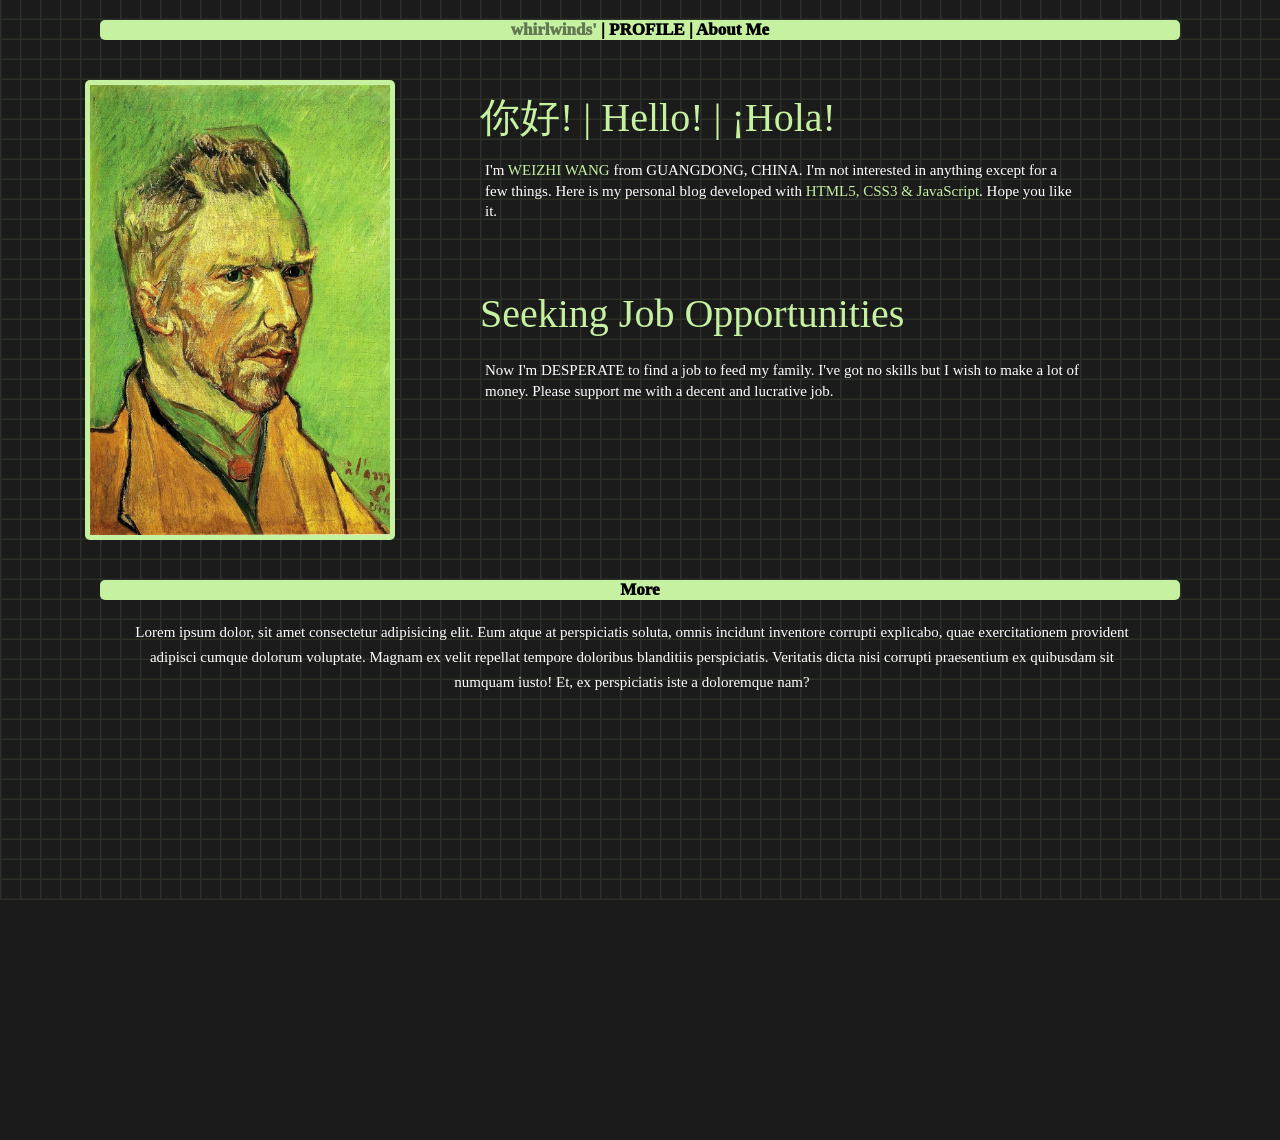
==== info/index.html @ 845c9d6b "First Edition" ====
<!DOCTYPE html>
<html>

<head>
    <title>INFO | whirlwinds</title>
    <link rel="stylesheet" href="build.css">
</head>

<body>
    <div class="selfphoto">
        <img src="../img/portrait2.jpg" alt="">
    </div>
    <div class="intro">
        <div id="profile"> <a href="../" style="color:rgb(98, 120, 82);"> whirlwinds' </a> | PROFILE | About Me </div>
        <div id="greet">你好! | Hello! | ¡Hola!</div>
        <div id="text">
            I'm <span style="color: rgb(197,241,161)">WEIZHI WANG</span> from GUANGDONG, CHINA. I'm not
            interested in anything except for a few things.
            Here is my personal blog developed with <span style="color: rgb(197,241,161)">HTML5,
                CSS3 & JavaScript</span>. Hope you like it.
        </div>
        <div id="job">Seeking Job Opportunities</div>
        <div id="text2">
            Now I'm DESPERATE to find a job to feed my family. I've
            got no skills but I wish to make a lot of money. Please
            support me with a decent and lucrative job.
        </div>
    </div>

    <div class="moore" onclick="onTileClick()">More
    <div id="more" style="overflow: hidden;height:150px;transition: height 0.1s;">
        Lorem ipsum dolor, sit amet consectetur adipisicing elit. Eum atque at perspiciatis soluta, omnis incidunt inventore corrupti explicabo, quae exercitationem provident adipisci cumque dolorum voluptate. Magnam ex velit repellat tempore doloribus blanditiis perspiciatis. Veritatis dicta nisi corrupti praesentium ex quibusdam sit numquam iusto! Et, ex perspiciatis iste a doloremque nam?
    </div>
    </div>
    <script type="text/javascript">
        var content = document.getElementById("more");
        function onTileClick() { content.style.height = content.offsetHeight === 150 ? 0 + 'px' : 150 + 'px'; }
    </script>
</body>

</html>
---- info/build.css ----
* {
    margin: 0;
    padding: 0;
    text-decoration: none;
    list-style: none;
}
body {
    background-color: rgb(27, 27, 27);
}
body::after {
    position: fixed;
    top: 0;
    left: 0;
    content: '';
    width: 100%;
    height: 100%;
    background-image: linear-gradient(
      0deg,
      rgb(197,241,161) 0px,
      rgb(197,241,161) 1px,
      transparent 2px,
      transparent 10px
    ),linear-gradient(
        90deg,
        rgb(197,241,161) 0px,
        rgb(197,241,161) 1px,
        transparent 2px,
        transparent 10px
      );
      background-size: 20px 20px;
    opacity: 0.1;
    z-index: -111;
}

.selfphoto img {
    position:absolute;
    width:300px;
    height:450px;
    border-radius: 5px;
    padding:5px 5px 5px 5px;
    background-color: rgb(197, 241, 161);
    margin:60px 100px 1px 85px;
}

.intro {
    
    margin:20px 100px 20px 100px;

}

.intro #profile {
    background-color: rgb(197,241,161);
    text-align: center;
    font-size:17px;
    border-radius: 5px;
    font-weight: 1000;
    font-family:"consolas";
}

.intro #greet {
    position:absolute;
    color:rgb(197,241,161);
    font-size:40px;
    margin:50px 200px 1px 380px;
}

.intro #text {
    position:absolute;
    color:rgb(255, 255, 255);
    font-size:15px;
    margin:120px 200px 1px 385px;
    font-family: "consolas";
    line-height:20.7px;
}

.intro #job {
    position:absolute;
    color:rgb(197,241,161);
    font-size:40px;
    margin:250px 200px 1px 380px;
}

.intro #text2 {
    position:absolute;
    color:rgb(255, 255, 255);
    font-size:15px;
    margin:320px 200px 1px 385px;
    font-family: "consolas";
    line-height:20.7px;
}

.moore {
    background-color: rgb(197,241,161);
    text-align: center;
    font-size:17px;
    border-radius: 5px;
    font-weight: 1000;
    font-family:"consolas";
    margin:540px 100px;
    cursor:pointer;
}

.moore #more {
    position:absolute;
    width:80%;
    color:rgb(255, 255, 255);
    font-size:15px;
    margin:20px 200px 1px 20px;
    font-family: "consolas";
    font-weight:1;
    line-height:25px;
    cursor:auto;
}
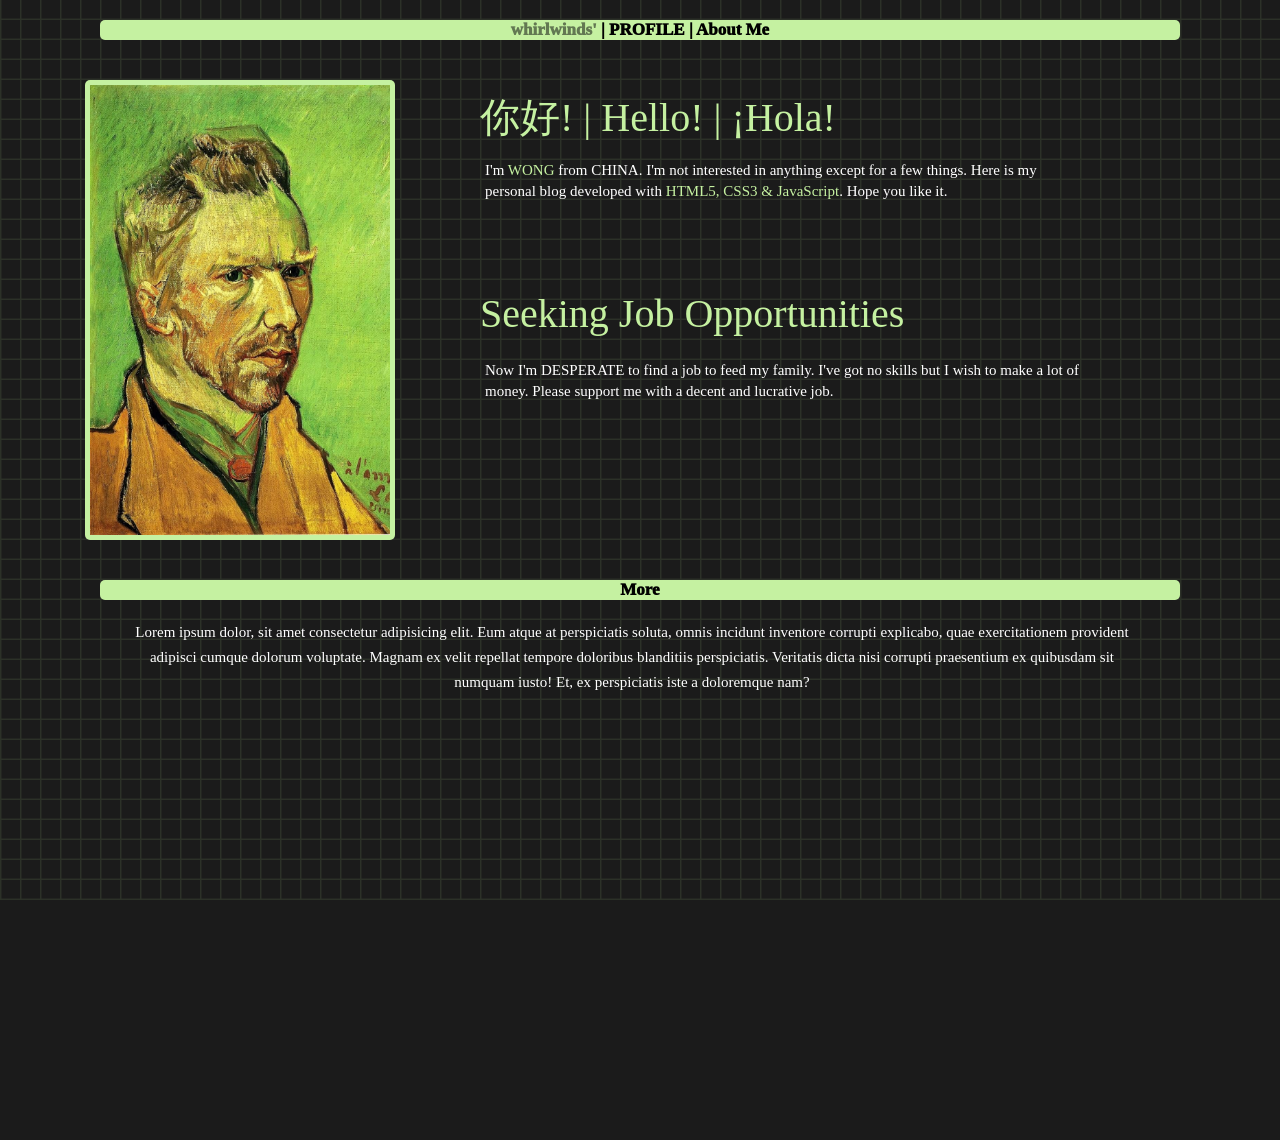
==== commit d5fe7458: "another update on an art" ====
--- a/info/index.html
+++ b/info/index.html
@@ -14,7 +14,7 @@
         <div id="profile"> <a href="../" style="color:rgb(98, 120, 82);"> whirlwinds' </a> | PROFILE | About Me </div>
         <div id="greet">你好! | Hello! | ¡Hola!</div>
         <div id="text">
-            I'm <span style="color: rgb(197,241,161)">WEIZHI WANG</span> from GUANGDONG, CHINA. I'm not
+            I'm <span style="color: rgb(197,241,161)">WONG</span> from CHINA. I'm not
             interested in anything except for a few things.
             Here is my personal blog developed with <span style="color: rgb(197,241,161)">HTML5,
                 CSS3 & JavaScript</span>. Hope you like it.
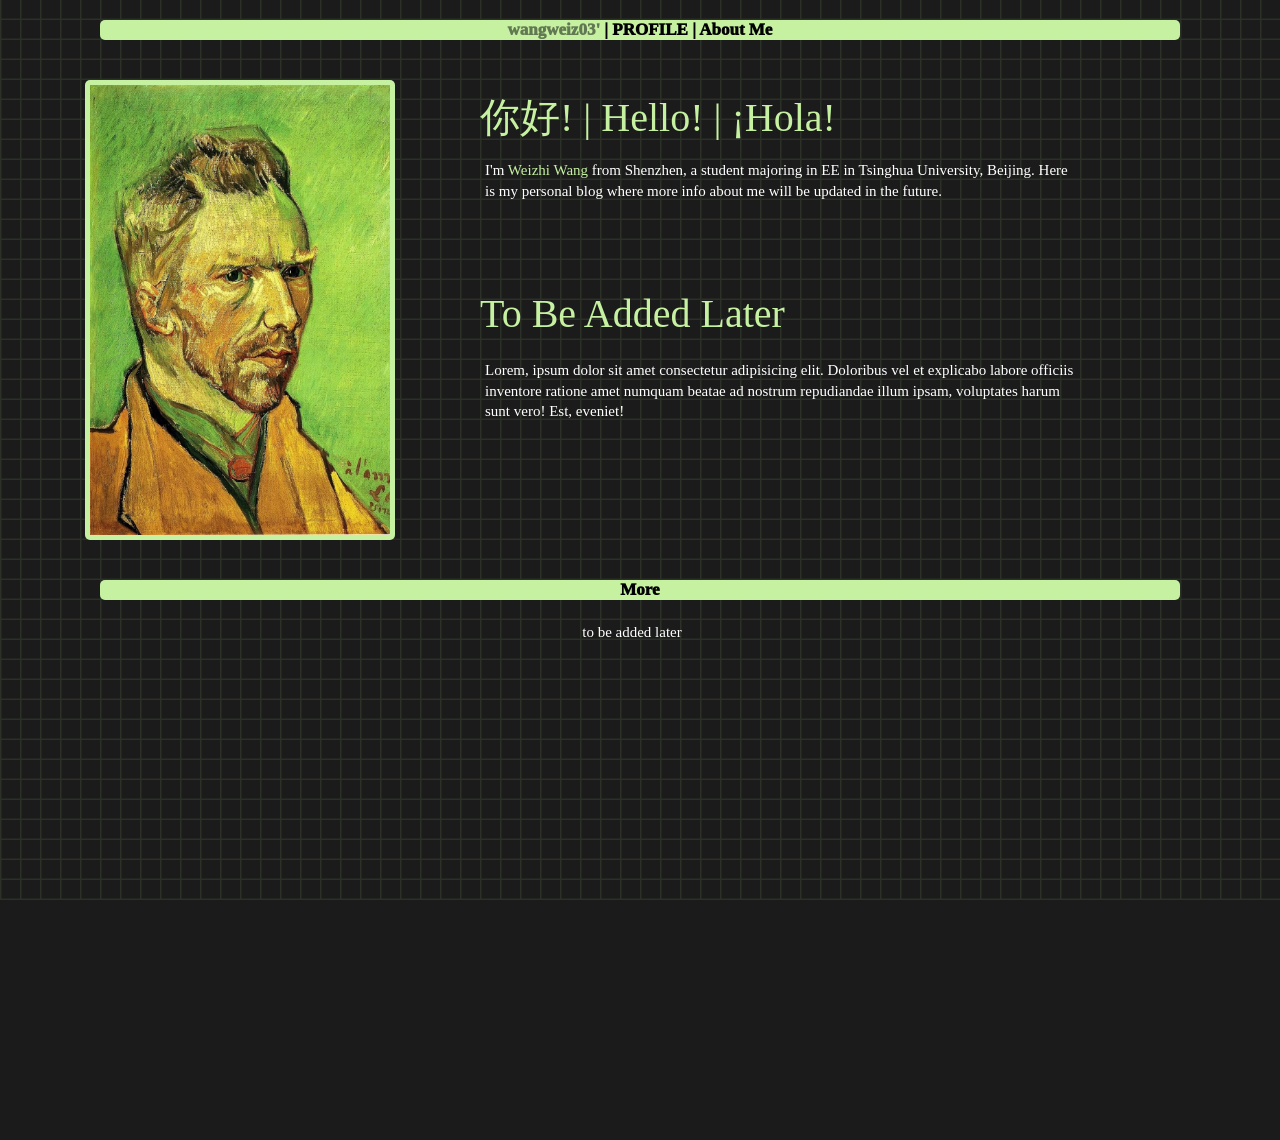
==== commit b282dcc8: "正则化更新" ====
--- a/info/index.html
+++ b/info/index.html
@@ -2,7 +2,7 @@
 <html>
 
 <head>
-    <title>INFO | whirlwinds</title>
+    <title>INFO | wangweiz03</title>
     <link rel="stylesheet" href="build.css">
 </head>
 
@@ -11,25 +11,21 @@
         <img src="../img/portrait2.jpg" alt="">
     </div>
     <div class="intro">
-        <div id="profile"> <a href="../" style="color:rgb(98, 120, 82);"> whirlwinds' </a> | PROFILE | About Me </div>
+        <div id="profile"> <a href="../" style="color:rgb(98, 120, 82);"> wangweiz03' </a> | PROFILE | About Me </div>
         <div id="greet">你好! | Hello! | ¡Hola!</div>
         <div id="text">
-            I'm <span style="color: rgb(197,241,161)">WONG</span> from CHINA. I'm not
-            interested in anything except for a few things.
-            Here is my personal blog developed with <span style="color: rgb(197,241,161)">HTML5,
-                CSS3 & JavaScript</span>. Hope you like it.
+            I'm <span style="color: rgb(197,241,161)">Weizhi Wang</span> from Shenzhen, a student majoring in EE in Tsinghua University, Beijing. 
+            Here is my personal blog where more info about me will be updated in the future.
         </div>
-        <div id="job">Seeking Job Opportunities</div>
+        <div id="job">To Be Added Later</div>
         <div id="text2">
-            Now I'm DESPERATE to find a job to feed my family. I've
-            got no skills but I wish to make a lot of money. Please
-            support me with a decent and lucrative job.
+            Lorem, ipsum dolor sit amet consectetur adipisicing elit. Doloribus vel et explicabo labore officiis inventore ratione amet numquam beatae ad nostrum repudiandae illum ipsam, voluptates harum sunt vero! Est, eveniet!
         </div>
     </div>
 
     <div class="moore" onclick="onTileClick()">More
     <div id="more" style="overflow: hidden;height:150px;transition: height 0.1s;">
-        Lorem ipsum dolor, sit amet consectetur adipisicing elit. Eum atque at perspiciatis soluta, omnis incidunt inventore corrupti explicabo, quae exercitationem provident adipisci cumque dolorum voluptate. Magnam ex velit repellat tempore doloribus blanditiis perspiciatis. Veritatis dicta nisi corrupti praesentium ex quibusdam sit numquam iusto! Et, ex perspiciatis iste a doloremque nam?
+        to be added later
     </div>
     </div>
     <script type="text/javascript">
